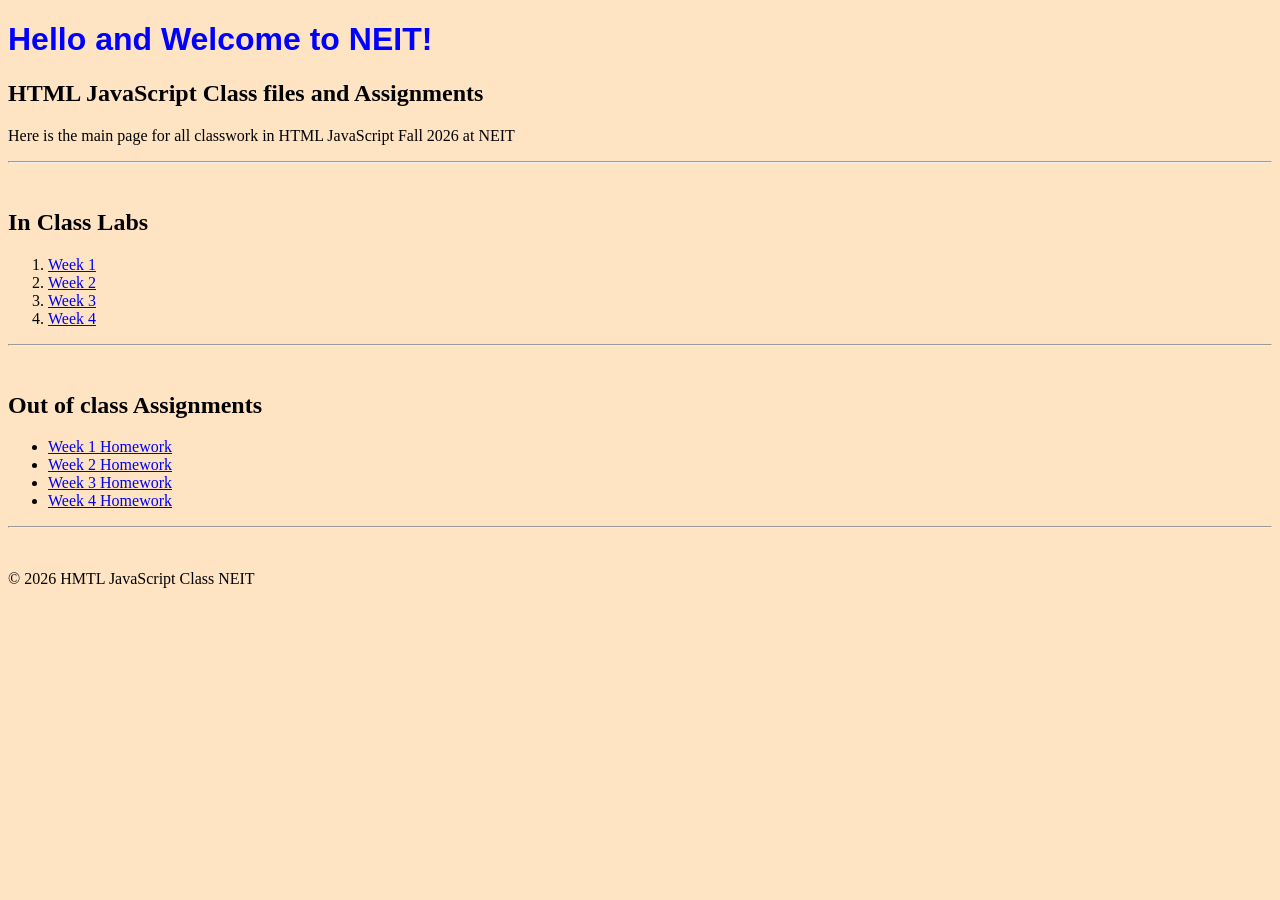
==== Index.html @ 49a227d7 "Initial commit" ====
<!DOCTYPE html> 
<html lang="en"> 
    <head>
        <title>HTML JavaScript Main Page</title>
        <meta charset="utf-8">
    </head>
    <body style="background-color: bisque;">
        <h1 style="font-family: Arial, Helvetica, sans-serif; color: blue;">Hello and Welcome to NEIT!</h1>
        <h2>HTML JavaScript Class files and Assignments</h2>
        <p>Here is the main page for all classwork in HTML JavaScript Fall 2026 at NEIT</p>
        <hr>
        <br>
        <h2>In Class Labs</h2>
        <ol>
            <li><a href="Week1/week1.html">Week 1</a></li>
            <li><a href="#">Week 2</a></li>
            <li><a href="#">Week 3</a></li>
            <li><a href="#">Week 4</a></li>
        </ol>
        <hr>
        <br>
        <h2>Out of class Assignments</h2>
        <ul>
            <li><a href="#">Week 1 Homework</a></li>
            <li><a href="#">Week 2 Homework</a></li>
            <li><a href="#">Week 3 Homework</a></li>
            <li><a href="#">Week 4 Homework</a></li>
        </ul>
        <hr>
        <br>
        <p>&copy; 2026 HMTL JavaScript Class NEIT</p>
    </body>
</html>
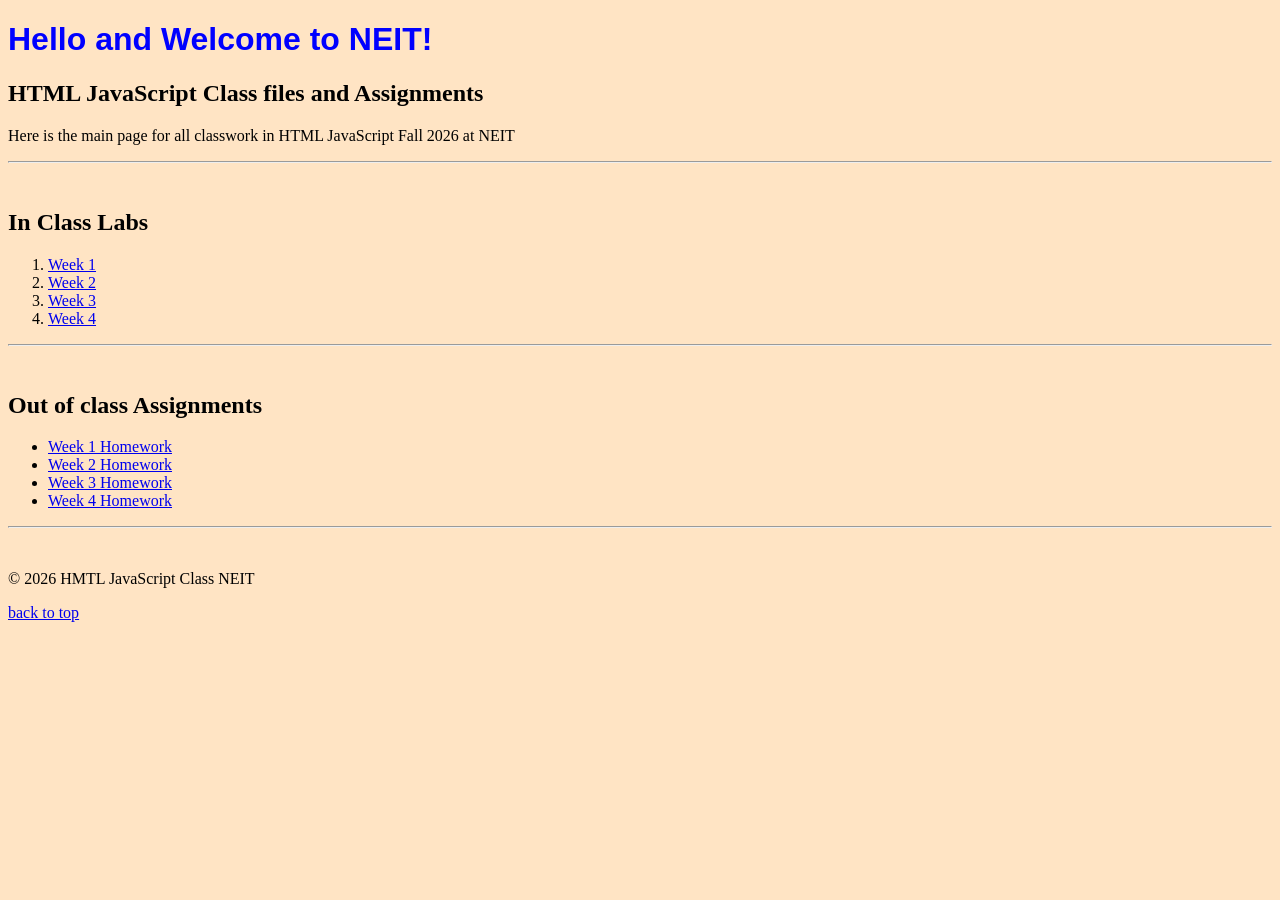
==== commit b4094512: "week2 week2" ====
--- a/Index.html
+++ b/Index.html
@@ -13,7 +13,7 @@
         <h2>In Class Labs</h2>
         <ol>
             <li><a href="Week1/week1.html">Week 1</a></li>
-            <li><a href="#">Week 2</a></li>
+            <li><a href="Week2/Week2.html">Week 2</a></li>
             <li><a href="#">Week 3</a></li>
             <li><a href="#">Week 4</a></li>
         </ol>
@@ -29,5 +29,12 @@
         <hr>
         <br>
         <p>&copy; 2026 HMTL JavaScript Class NEIT</p>
+        <a href="#top">back to top</a>
+        <script>
+            var name = "Yexander";
+            var num = 10 + 10;
+            console.log(num)
+            alert(name + "Welcome to the Page!!");
+        </script>
     </body>
 </html>
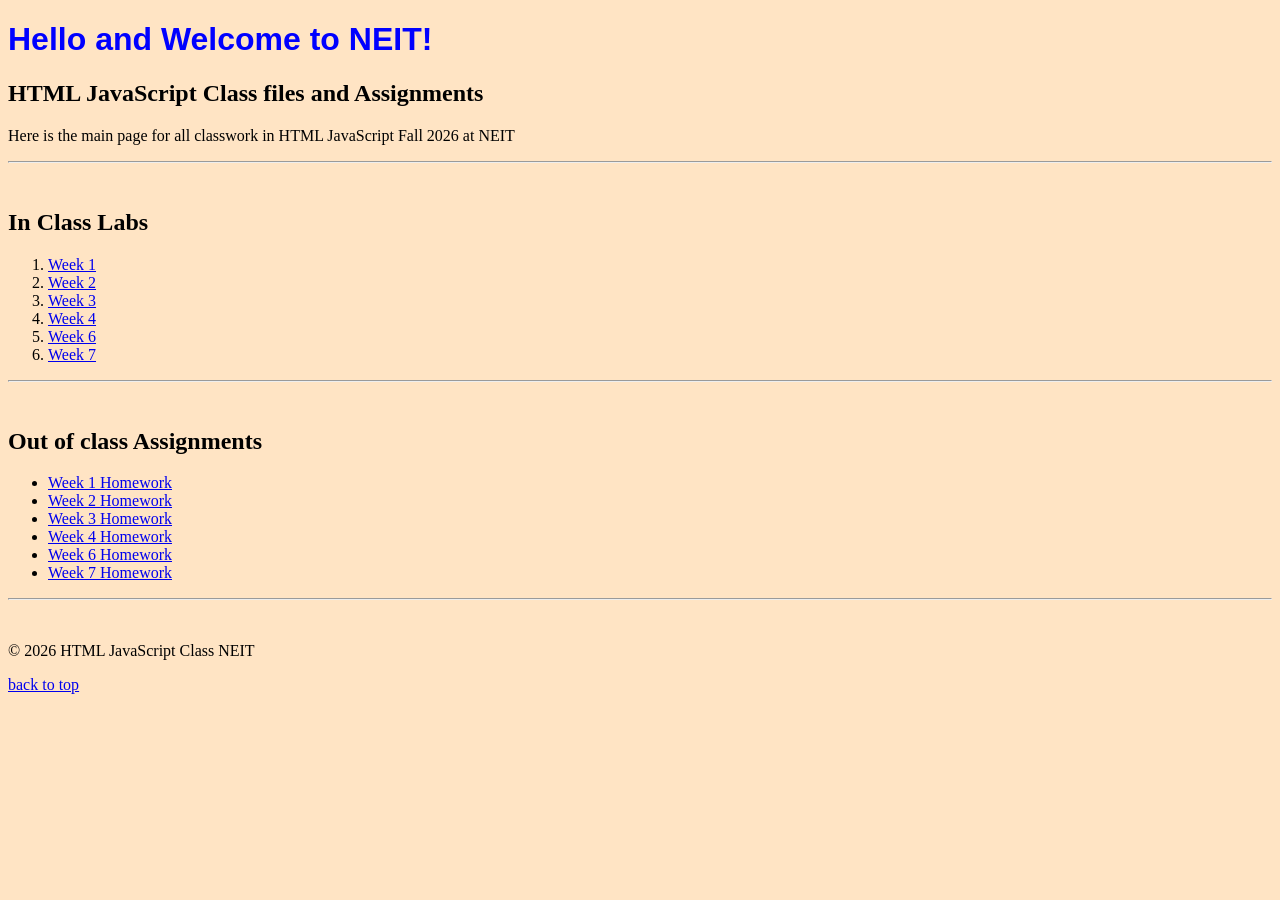
==== commit be0fb41a: "l" ====
--- a/Index.html
+++ b/Index.html
@@ -14,21 +14,25 @@
         <ol>
             <li><a href="Week1/week1.html">Week 1</a></li>
             <li><a href="Week2/Week2.html">Week 2</a></li>
-            <li><a href="#">Week 3</a></li>
-            <li><a href="#">Week 4</a></li>
+            <li><a href="Week3/index.html">Week 3</a></li>
+            <li><a href="Week4/index.html">Week 4</a></li>
+            <li><a href="Week6/index.html">Week 6</a></li>
+            <li><a href="Week7/index.html">Week 7</a></li>
         </ol>
         <hr>
         <br>
         <h2>Out of class Assignments</h2>
         <ul>
-            <li><a href="#">Week 1 Homework</a></li>
-            <li><a href="#">Week 2 Homework</a></li>
-            <li><a href="#">Week 3 Homework</a></li>
-            <li><a href="#">Week 4 Homework</a></li>
+            <li><a href="Week1/assignment/index.html">Week 1 Homework</a></li>
+            <li><a href="Week2/assignment/index.html">Week 2 Homework</a></li>
+            <li><a href="Week3/d1_assignment/index.html">Week 3 Homework</a></li>
+            <li><a href="Week4/w4_pickup/index.html">Week 4 Homework</a></li>
+            <li><a href="#">Week 6 Homework</a></li>
+            <li><a href="#">Week 7 Homework</a></li>
         </ul>
         <hr>
         <br>
-        <p>&copy; 2026 HMTL JavaScript Class NEIT</p>
+        <p>&copy; 2026 HTML JavaScript Class NEIT</p>
         <a href="#top">back to top</a>
         <script>
             var name = "Yexander";
